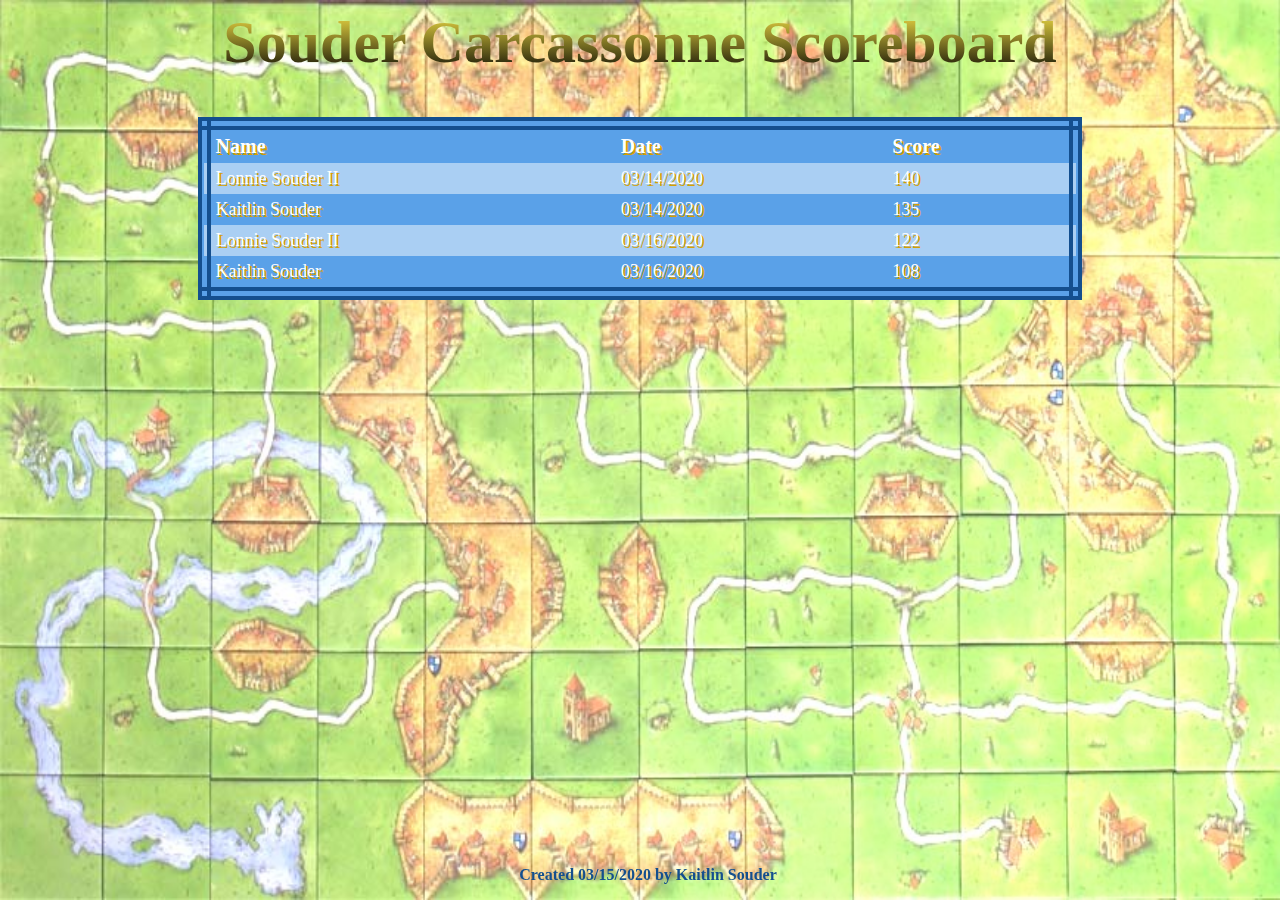
==== CarcassoneProject.html @ 33319ba3 "Adding project" ====
<!DOCTYPE>
<html>
    <head>
        <title>Souder Carcassonne Scoreboard</title>
        <link rel= "stylesheet" href= "CarcassoneProject.css">
    </head>

    <body>
        <h1>Souder Carcassonne Scoreboard</h1>

        <table align="center">
            <!--enter scores below-->
            <tr>
                <th>Name</th>
                <th>Date</th>
                <th>Score</th>
            </tr>

            <tr>
                <td>Lonnie Souder II</td>
                <td>03/14/2020</td>
                <td>140</td>
            </tr>

            <tr>
                <td>Kaitlin Souder</td>
                <td>03/14/2020</td>
                <td>135</td>
            </tr>

            <tr>
                <td>Lonnie Souder II</td>
                <td>03/16/2020</td>
                <td>122</td>
            </tr>

            <tr>
                <td>Kaitlin Souder</td>
                <td>03/16/2020</td>
                <td>108</td>
            </tr>
        </table>
    </body>

    <div class="footer">
        <p>Created 03/15/2020 by Kaitlin Souder</p>
    </div> 
</html>
---- CarcassoneProject.css ----
body{
    background-image: url('Carcassone.jpg');
    background-repeat: no-repeat;
    background-position: left-bottom;
    background-size: 100% 100%;

}

h1{
    
    font-family: Luminari; 'fantasy';
    font-size: 60px;
    width: 100%;
    text-align: center;
    background: linear-gradient(#feea48, #000000);
    -webkit-background-clip: text;
    -webkit-text-fill-color: transparent;
    /* text-shadow: #050500 1px 2px; */

}

table{
    width: 70%;
    text-align: center;
    font-size: 25px;
    font-family: Georgia;
    color: white;
    text-shadow: 2px 2px #d39f04;
    border-style: double;
    border-color: #144f8e;
    border-width: 13px;
    border-collapse: collapse;
    background-color: #5aa1e8;
   
}

th{
    text-align: left;
    font-size: 20px;
    background-color: #5aa1e8;
    padding: 5px;
}

td{
    text-align: left;
    font-size: 18px;
    padding: 5px;
}

tr:nth-child(odd){
    background-color:#5aa1e8;
}

tr:nth-child(even){
    background-color:#aacff3;
}

.footer{
    position: fixed;
    width: 100%;
    text-align: center;
    font-family: Luminari; 'fantasy';
    font-weight: bold;
    color: #144f8e;
    bottom: 0;
}
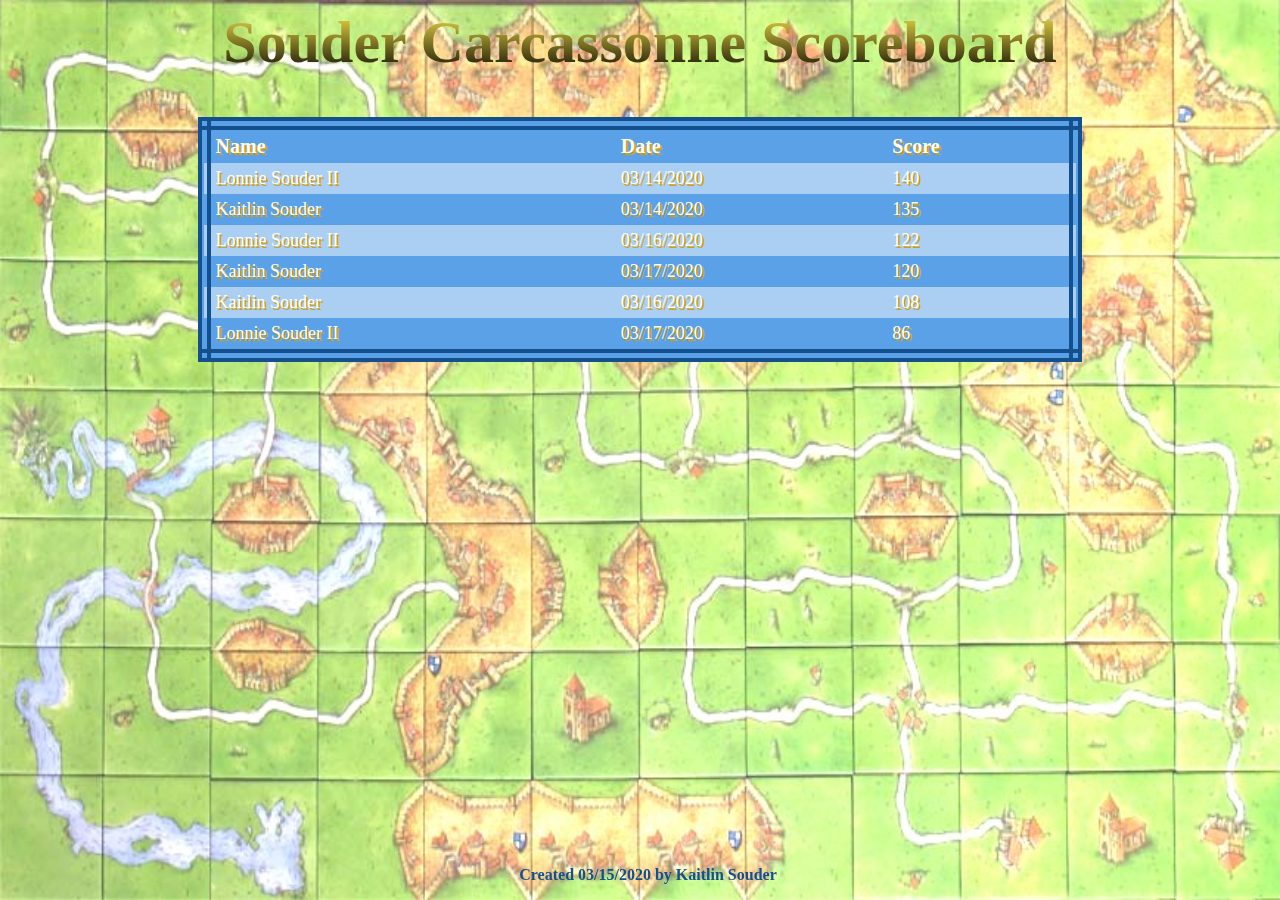
==== commit 2377a661: "Added scores from 03/17/2020" ====
--- a/CarcassoneProject.html
+++ b/CarcassoneProject.html
@@ -36,8 +36,20 @@
 
             <tr>
                 <td>Kaitlin Souder</td>
+                <td>03/17/2020</td>
+                <td>120</td>
+            </tr>
+
+            <tr>
+                <td>Kaitlin Souder</td>
                 <td>03/16/2020</td>
                 <td>108</td>
+            </tr>
+
+            <tr>
+                <td>Lonnie Souder II</td>
+                <td>03/17/2020</td>
+                <td>86</td>
             </tr>
         </table>
     </body>
